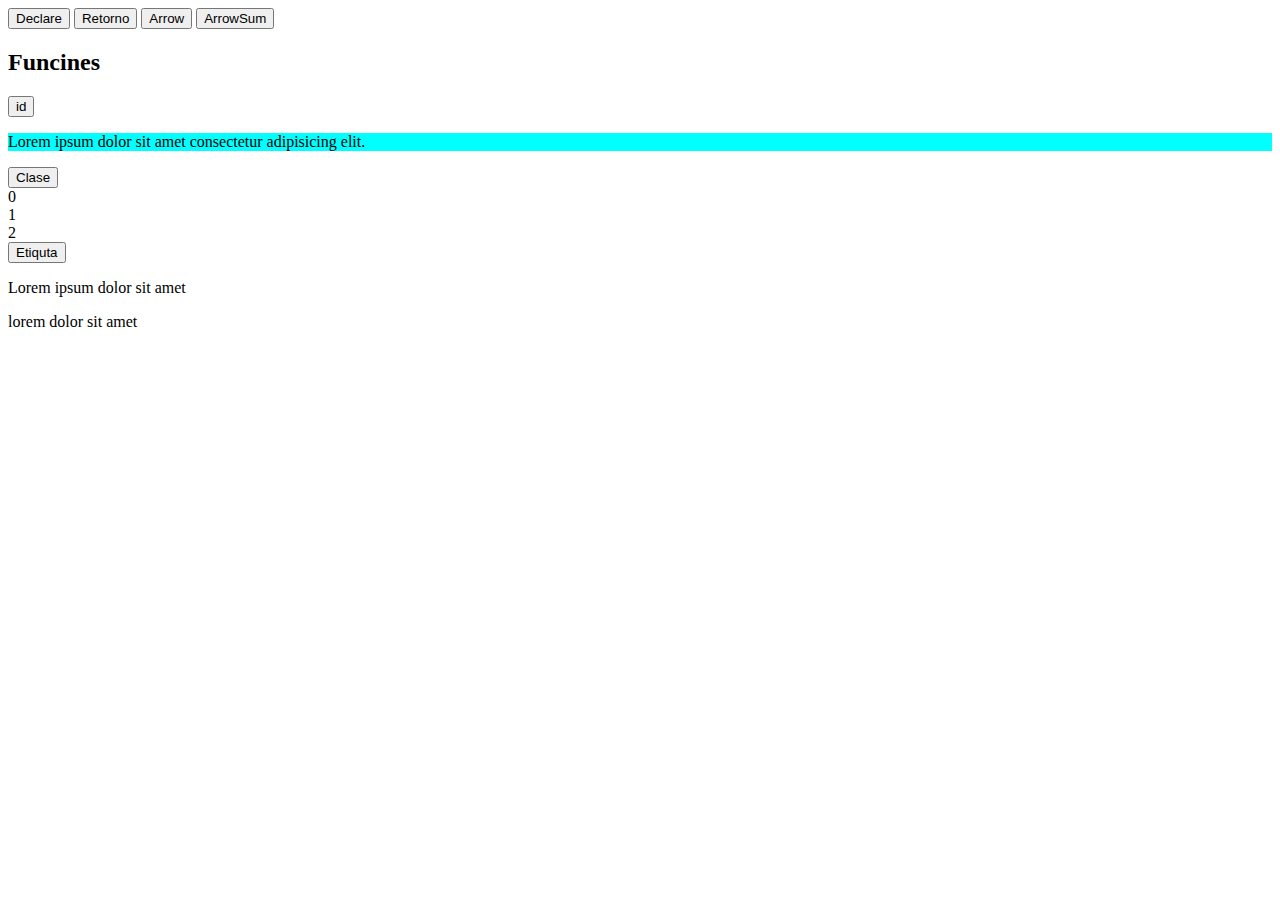
==== FuncionesJavaScript/index.html @ adf3148b "Ejemplo de funciones javascript" ====
<!DOCTYPE html>
<html lang="en">
<head>
    <meta charset="UTF-8">
    <meta name="viewport" content="width=device-width, initial-scale=1.0">
    <link rel="stylesheet" href="css/index.css">
    <title>Ejercicios</title>
</head>
<body>
    <button type="submit" onclick="deClare()">Declare</button>
    <button type="submit" onclick="mostrar()">Retorno</button>
    <button type="submit" onclick="saludar()">Arrow</button>
    <button type="submit" onclick="mostrarSum()">ArrowSum</button>
    <h2>Funcines</h2>

    <button type="submit" onclick="cambio()">id</button>
    <p class="oldClase" id="miElemento">Lorem ipsum dolor sit amet consectetur adipisicing elit.</p>

    <button type="" onclick="estilo()">Clase</button>
    <div class="miClase1">0</div>
    <div class="miClase1">1</div>
    <div class="miClase1">2</div>

    
    <button type="" onclick="cambiarTexto()">Etiquta</button>
    <p class="" id="">Lorem ipsum dolor sit amet </p>
    <p class="" id="">lorem dolor sit amet</p>

    <script src="/js/index.js"></script>
</body>
</html>
---- FuncionesJavaScript/css/index.css ----
.oldClase {
    background-color: aqua;
    

}

.newClase {
    background-color: blue;

}
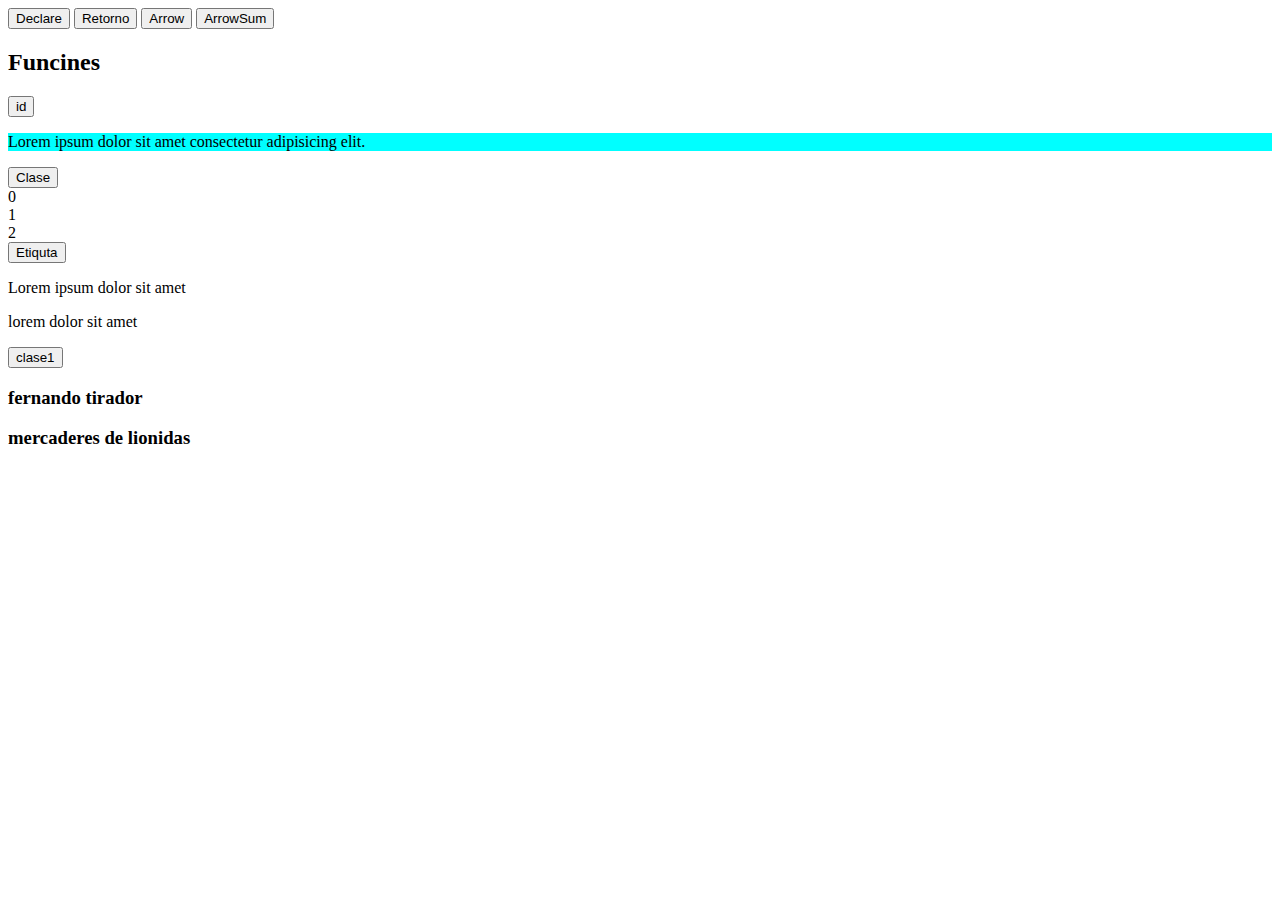
==== commit fbb1e0da: "modificacion DOM y Eventos mause teclado" ====
--- a/FuncionesJavaScript/index.html
+++ b/FuncionesJavaScript/index.html
@@ -26,6 +26,10 @@
     <p class="" id="">Lorem ipsum dolor sit amet </p>
     <p class="" id="">lorem dolor sit amet</p>
 
-    <script src="/js/index.js"></script>
+    <button type="" onclick="estilo1()">clase1</button>
+    <h3>fernando tirador</h3>
+    <h3>mercaderes de lionidas</h3>
+
+    <script src="/FuncionesJavaScript/js/index.js"></script>
 </body>
 </html>